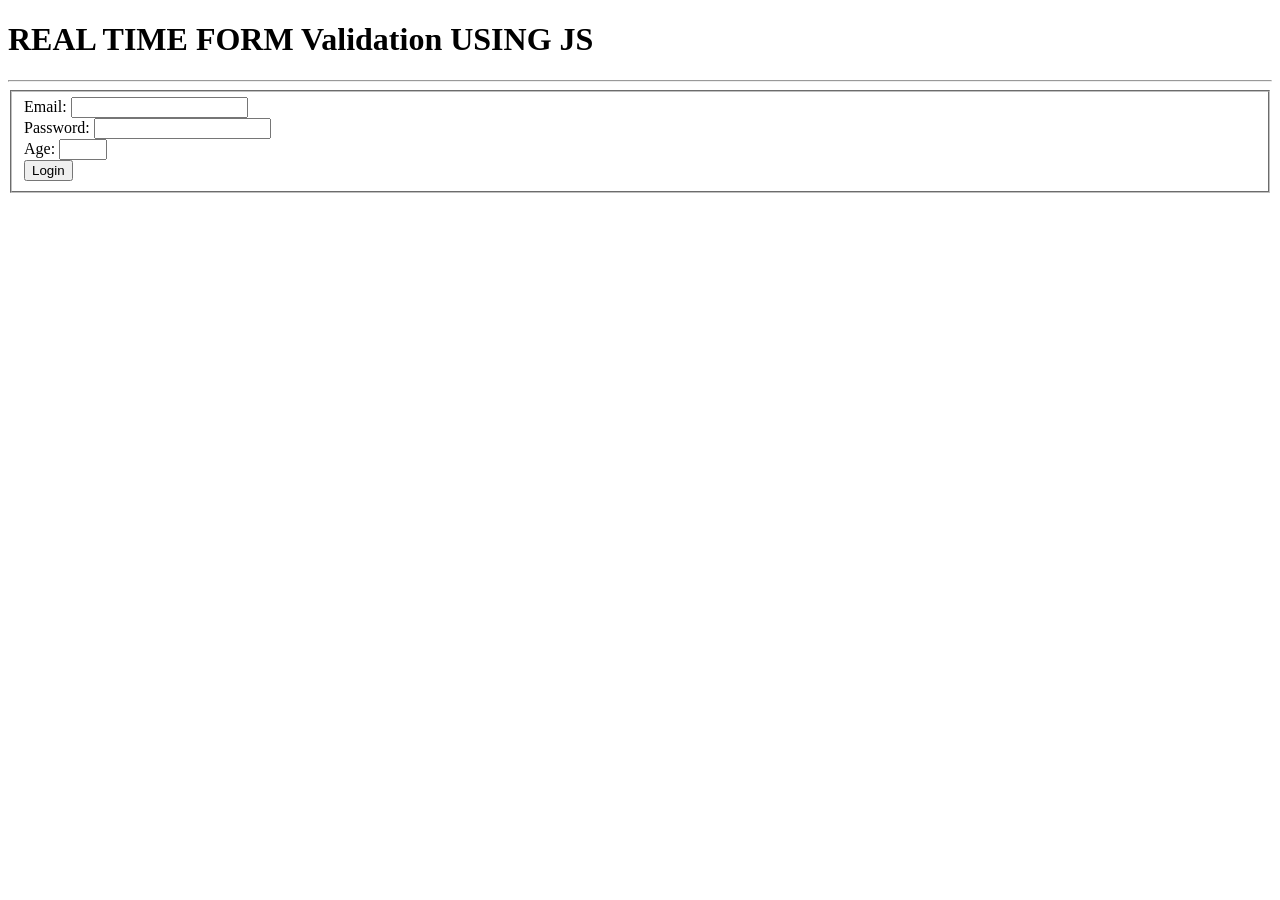
==== A3/index.html @ 83dfb7d4 "Activities" ====
<!DOCTYPE html>
<html lang="en">
  <head>
    <meta charset="UTF-8" />
    <meta name="viewport" content="width=device-width, initial-scale=1.0" />
    <title>Real time Form Validation</title>
    <link rel="style.css" href="style.css" />
  </head>
  <body>
    <h1>REAL TIME FORM Validation USING JS</h1>
    <hr />
    <form id="LoginForm" onsubmit="validate(event)">
      <fieldset>
        <!-- Email input field -->
        <div>
          <label for="email">Email:</label>
          <input type="email" name="email" id="email" />
        </div>

        <!-- Passowrd input field with a minimum length requirement -->
        <div>
          <label for="password">Password:</label>
          <!-- minLength attribute ensures the password is at least 8 characters  -->
          <input type="password" name="password" id="password" minlength="8" />
        </div>
        <!-- 
              Age input field with mininum and maximum value requirement -->
        <div>
          <label for="age">Age:</label>
          <!-- min and max attributes define the acceptable range of ages -->
          <input type="number" name="age" id="age" min="12" max="50" />
        </div>

        <!-- Submit Button for the form -->
        <button type="submit">Login</button>
      </fieldset>
    </form>

    <!-- Div for displaying validation messages -->
    <div id="message"></div>

    <!-- Link to the external JavaScript file -->
    <script src="script.js"></script>
  </body>
</html>
---- A3/style.css ----
html {
  height: 100%;
  width: 100%;
  font-family: "Poppins", sans-serif;
}

h1 {
  text-align: center;
}

form {
  max-width: 300px;
  margin: 0 auto;
  font-family: "Poppins", sans-serif;
  text-align: center;
}

div {
  margin-bottom: 10px;
  font-family: "Poppins", sans-serif;
}

button {
  font-family: "Poppins", sans-serif;
  cursor: pointer;
}

#message {
  text-align: center;
  font-size: 20px;
  margin-top: 10px;
}
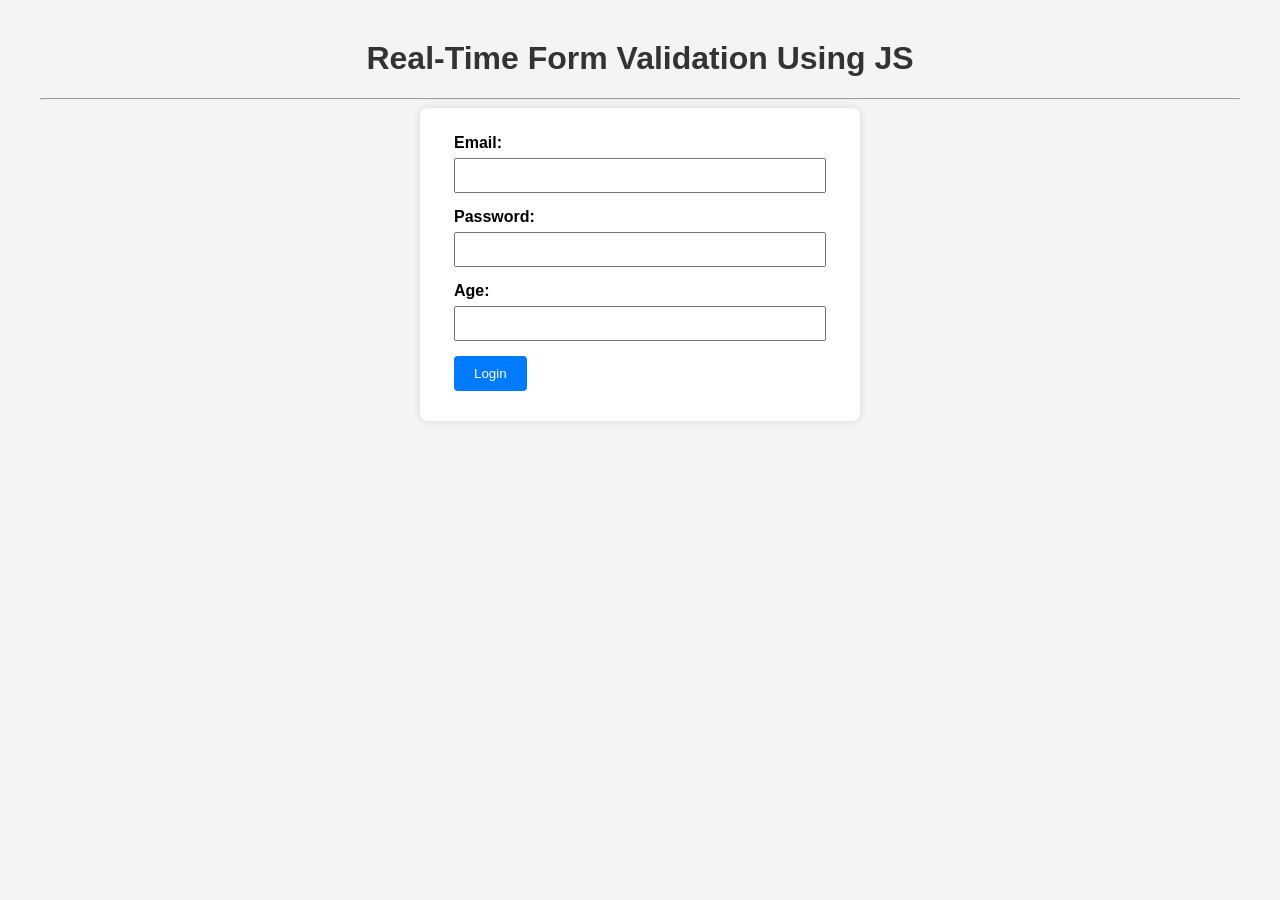
==== commit e1f8b614: "update" ====
--- a/A3/index.html
+++ b/A3/index.html
@@ -1,45 +1,37 @@
 <!DOCTYPE html>
 <html lang="en">
-  <head>
-    <meta charset="UTF-8" />
-    <meta name="viewport" content="width=device-width, initial-scale=1.0" />
-    <title>Real time Form Validation</title>
-    <link rel="style.css" href="style.css" />
-  </head>
-  <body>
-    <h1>REAL TIME FORM Validation USING JS</h1>
-    <hr />
-    <form id="LoginForm" onsubmit="validate(event)">
-      <fieldset>
-        <!-- Email input field -->
-        <div>
-          <label for="email">Email:</label>
-          <input type="email" name="email" id="email" />
-        </div>
+<head>
+  <meta charset="UTF-8" />
+  <meta name="viewport" content="width=device-width, initial-scale=1.0" />
+  <title>Real-Time Form Validation</title>
+  <link rel="stylesheet" href="style.css" />
+</head>
+<body>
+  <h1>Real-Time Form Validation Using JS</h1>
+  <hr />
+  <form id="LoginForm" onsubmit="validate(event)">
+    <fieldset>
+      <div class="form-group">
+        <label for="email">Email:</label>
+        <input type="email" id="email" name="email" />
+      </div>
 
-        <!-- Passowrd input field with a minimum length requirement -->
-        <div>
-          <label for="password">Password:</label>
-          <!-- minLength attribute ensures the password is at least 8 characters  -->
-          <input type="password" name="password" id="password" minlength="8" />
-        </div>
-        <!-- 
-              Age input field with mininum and maximum value requirement -->
-        <div>
-          <label for="age">Age:</label>
-          <!-- min and max attributes define the acceptable range of ages -->
-          <input type="number" name="age" id="age" min="12" max="50" />
-        </div>
+      <div class="form-group">
+        <label for="password">Password:</label>
+        <input type="password" id="password" name="password" minlength="8" />
+      </div>
 
-        <!-- Submit Button for the form -->
-        <button type="submit">Login</button>
-      </fieldset>
-    </form>
+      <div class="form-group">
+        <label for="age">Age:</label>
+        <input type="number" id="age" name="age" min="12" max="50" />
+      </div>
 
-    <!-- Div for displaying validation messages -->
-    <div id="message"></div>
+      <button type="submit">Login</button>
+    </fieldset>
+  </form>
 
-    <!-- Link to the external JavaScript file -->
-    <script src="script.js"></script>
-  </body>
+  <div id="message"></div>
+
+  <script src="script.js"></script>
+</body>
 </html>
--- a/A3/style.css
+++ b/A3/style.css
@@ -1,32 +1,58 @@
-html {
-  height: 100%;
-  width: 100%;
-  font-family: "Poppins", sans-serif;
+body {
+  font-family: Arial, sans-serif;
+  margin: 40px;
+  background-color: #f4f4f4;
 }
 
 h1 {
+  color: #333;
   text-align: center;
 }
 
 form {
-  max-width: 300px;
-  margin: 0 auto;
-  font-family: "Poppins", sans-serif;
-  text-align: center;
+  max-width: 400px;
+  margin: auto;
+  background: #fff;
+  padding: 20px;
+  border-radius: 8px;
+  box-shadow: 0 0 10px rgba(0, 0, 0, 0.1);
 }
 
-div {
-  margin-bottom: 10px;
-  font-family: "Poppins", sans-serif;
+fieldset {
+  border: none;
+}
+
+.form-group {
+  margin-bottom: 15px;
+}
+
+label {
+  display: block;
+  margin-bottom: 6px;
+  font-weight: bold;
+}
+
+input {
+  width: 100%;
+  padding: 8px;
+  box-sizing: border-box;
 }
 
 button {
-  font-family: "Poppins", sans-serif;
+  padding: 10px 20px;
+  background-color: #007bff;
+  color: white;
+  border: none;
+  border-radius: 4px;
   cursor: pointer;
 }
 
+button:hover {
+  background-color: #0056b3;
+}
+
 #message {
+  margin-top: 20px;
   text-align: center;
-  font-size: 20px;
-  margin-top: 10px;
+  font-size: 1.1em;
 }
